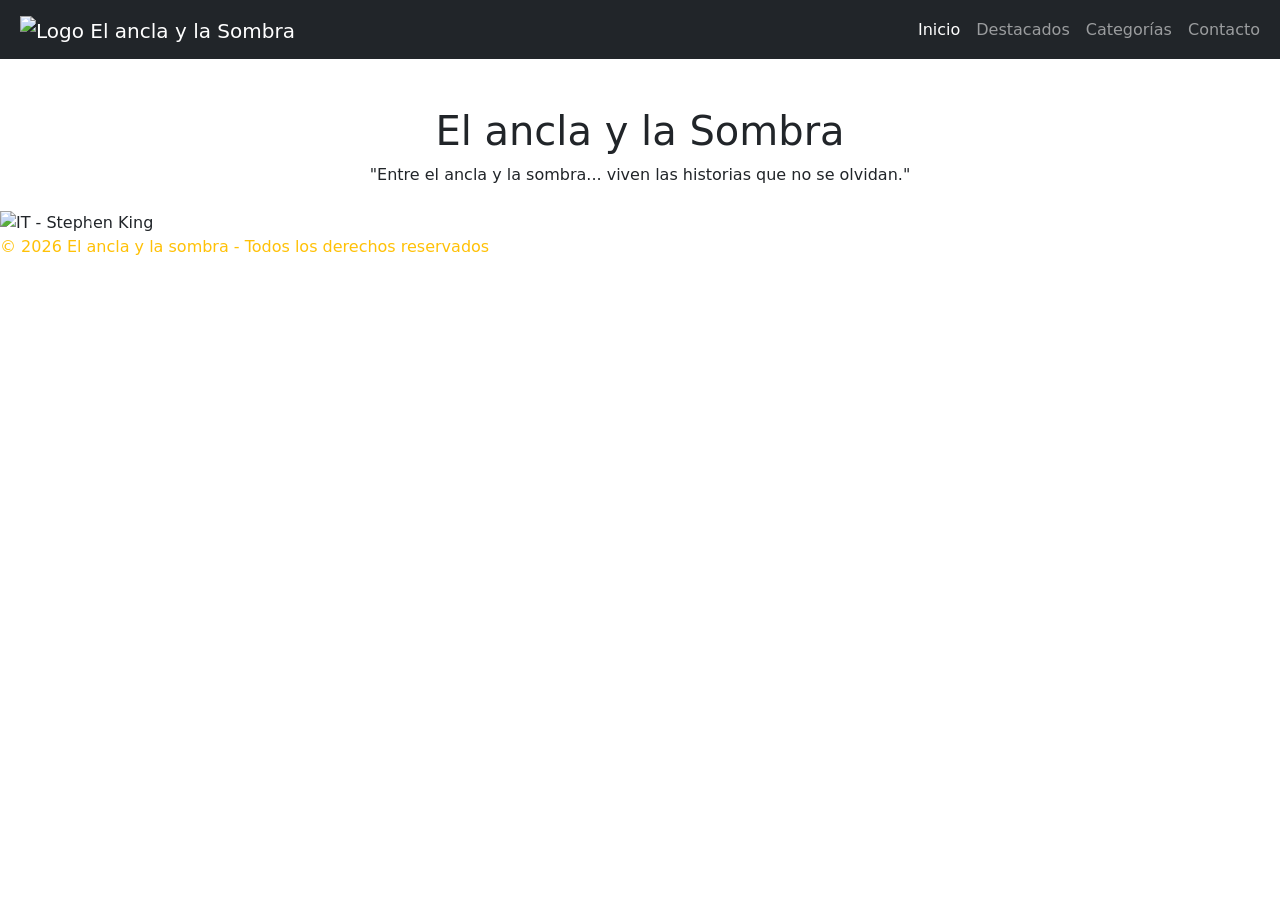
==== index.html @ c6860fb2 "feat: reestructuración de archivos HTML" ====
<!DOCTYPE html>
<html lang="es">

<head>
  <meta charset="UTF-8">
  <meta name="viewport" content="width=device-width, initial-scale=1">
  <title>El ancla y la Sombra - Inicio</title>
  <!-- Icono del navegador (favicon) -->
  <link rel="icon" href="icono.ico" type="image/x-icon">
  <!-- Bootstrap CSS -->
  <link href="https://cdn.jsdelivr.net/npm/bootstrap@5.3.3/dist/css/bootstrap.min.css" rel="stylesheet">
  <!-- Google Fonts: preconnect primero, luego la hoja de estilos -->
  <link rel="preconnect" href="https://fonts.googleapis.com">
  <link rel="preconnect" href="https://fonts.gstatic.com" crossorigin>
  <link href="https://fonts.googleapis.com/css2?family=Cinzel+Decorative:wght@400;700;900&display=swap"
    rel="stylesheet">
  <!-- CSS -->
  <link rel="stylesheet" href="styles.css">
</head>

<body>
  <header>
    <nav class="navbar navbar-expand-lg navbar-dark bg-dark" aria-label="Navegación principal">
      <div class="container-fluid">
        <a class="navbar-brand" href="index.html" aria-label="El ancla y la Sombra - Inicio">
          <img src="img/icono.png" alt="Logo El ancla y la Sombra" class="nav-logo d-inline-block align-text-top ms-2">
        </a>
        <button class="navbar-toggler" type="button" data-bs-toggle="collapse" data-bs-target="#navbarNav"
          aria-controls="navbarNav" aria-expanded="false" aria-label="Abrir menú de navegación">
          <span class="navbar-toggler-icon"></span>
        </button>
        <div class="collapse navbar-collapse" id="navbarNav">
          <ul class="navbar-nav ms-auto">
            <li class="nav-item"><a class="nav-link active" aria-current="page" href="index.html">Inicio</a></li>
            <li class="nav-item"><a class="nav-link" href="destacados.html">Destacados</a></li>
            <li class="nav-item"><a class="nav-link" href="categorias.html">Categorías</a></li>
            <li class="nav-item"><a class="nav-link" href="contacto.html">Contacto</a></li>
          </ul>
        </div>
      </div>
    </nav>
  </header>
  <main>
    <section aria-label="Bienvenida" class="text-center mt-5">
      <h1 class="titulo-principal">El ancla y la Sombra</h1>
      <p class="subtitulo">"Entre el ancla y la sombra... viven las historias que no se olvidan."</p>
    </section>

    <!-- CARRUSEL -->
    <section aria-label="Portadas destacadas" class="mt-4">
      <div id="carouselPortadas" class="carousel slide" data-bs-ride="carousel">
        <div class="carousel-inner">

          <div class="carousel-item active">
            <img src="img/libros/it.jpg" class="d-block w-100" alt="IT - Stephen King">
          </div>
          <div class="carousel-item">
            <img src="img/libros/cementerio.jpg" class="d-block w-100" alt="Cementerio de animales - Stephen King">
          </div>
          <div class="carousel-item">
            <img src="img/libros/salems.jpg" class="d-block w-100" alt="El misterio de Salem's Lot - Stephen King">
          </div>
          <div class="carousel-item">
            <img src="img/libros/cuervo.jpg" class="d-block w-100" alt="El Cuervo - Edgar Allan Poe">
          </div>
          <div class="carousel-item">
            <img src="img/libros/gato.jpg" class="d-block w-100" alt="El Gato Negro - Edgar Allan Poe">
          </div>
        </div>

        <button class="carousel-control-prev" type="button" data-bs-target="#carouselPortadas" data-bs-slide="prev">
          <span class="carousel-control-prev-icon" aria-hidden="true"></span>
          <span class="visually-hidden">Anterior</span>
        </button>
        <button class="carousel-control-next" type="button" data-bs-target="#carouselPortadas" data-bs-slide="next">
          <span class="carousel-control-next-icon" aria-hidden="true"></span>
          <span class="visually-hidden">Siguiente</span>
        </button>
      </div>
    </section>

  </main>

  <!-- FOOTER -->
  <footer>
    <p class="mb-0 text-warning">© 2026 El ancla y la sombra - Todos los derechos reservados</p>
  </footer>

  <!-- Bootstrap JS -->
  <script src="https://cdn.jsdelivr.net/npm/bootstrap@5.3.3/dist/js/bootstrap.bundle.min.js"></script>
</body>

</html>
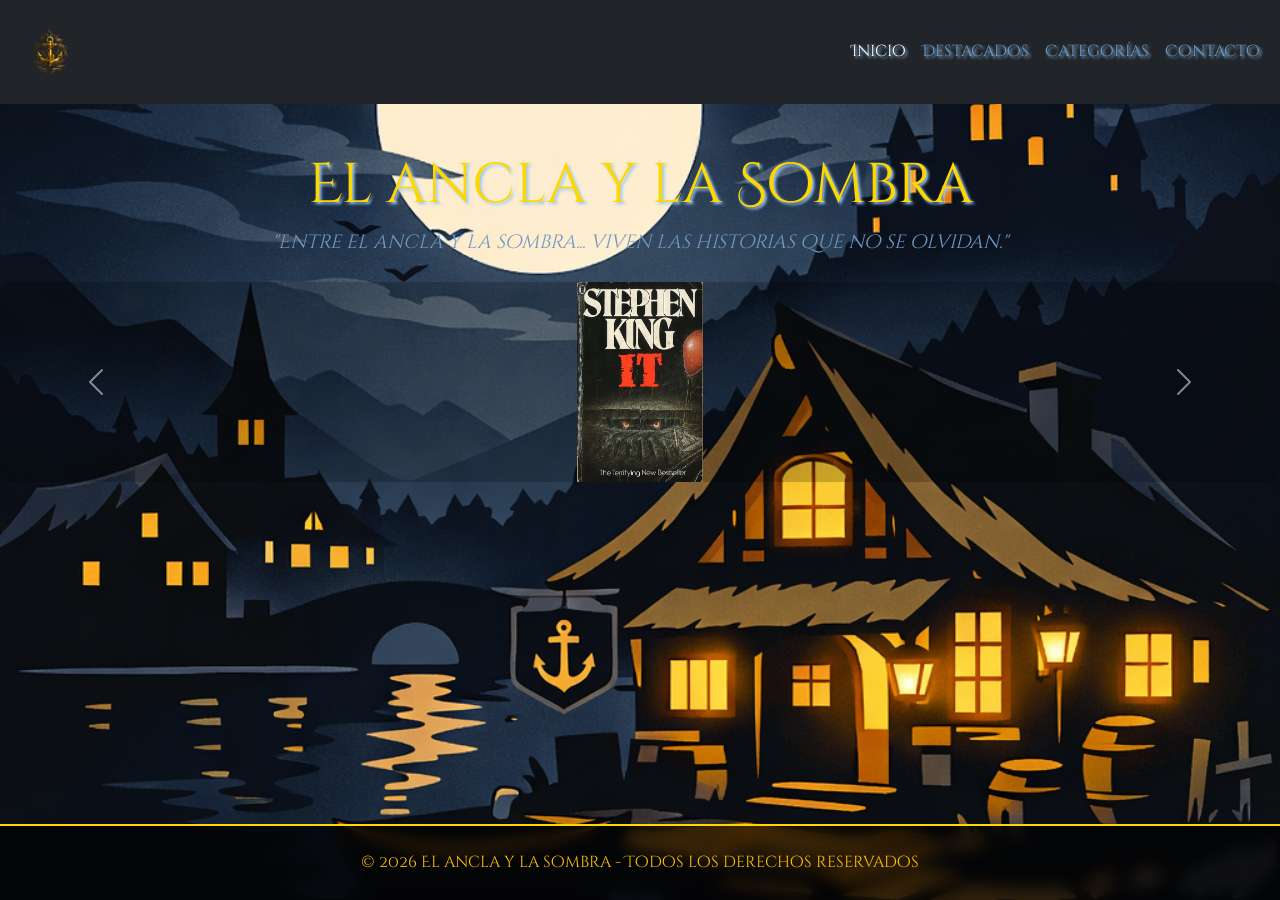
==== commit 2d91abe1: "Cambios en el formulario" ====
--- a/index.html
+++ b/index.html
@@ -6,7 +6,7 @@
   <meta name="viewport" content="width=device-width, initial-scale=1">
   <title>El ancla y la Sombra - Inicio</title>
   <!-- Icono del navegador (favicon) -->
-  <link rel="icon" href="icono.ico" type="image/x-icon">
+  <link rel="icon" href="img/icono.png" type="image/png">
   <!-- Bootstrap CSS -->
   <link href="https://cdn.jsdelivr.net/npm/bootstrap@5.3.3/dist/css/bootstrap.min.css" rel="stylesheet">
   <!-- Google Fonts: preconnect primero, luego la hoja de estilos -->
--- a/styles.css
+++ b/styles.css
@@ -0,0 +1,170 @@
+/* ROOT */
+:root {
+  /* Colores */
+  --color-dorado: gold;
+  --color-dorado-oscuro: #d4af37;
+  --color-texto-claro: #7099c2;
+  --color-texto-oscuro: #000;
+  --color-fondo-negro: #1c1c1c;
+
+  /* Capas y efectos */
+  --fondo-overlay: rgba(0, 0, 0, 0.7);
+  --blur-suave: blur(8px);
+  --sombra-texto: 2px 2px 3px hsl(210, 100%, 79%);
+  --sombra-dorada: 0 0 15px var(--color-dorado-oscuro);
+
+  /* Tipografia */
+  --fuente-principal: 'Cinzel Decorative', serif;
+}
+
+/* RESET */
+*,
+*::before,
+*::after {
+  box-sizing: border-box;
+  margin: 0;
+  padding: 0;
+}
+
+/* BODY */
+body {
+  font-family: var(--fuente-principal);
+  background: url("imagenes/paisaje.png") no-repeat center center fixed;
+  background-size: cover;
+  color: var(--color-texto-claro);
+  line-height: 1.6;
+  display: flex;
+  flex-direction: column;
+  min-height: 100vh;
+}
+
+/* HEADER */
+header nav.navbar {
+  background-color: var(--fondo-overlay);
+  backdrop-filter: var(--blur-suave);
+  padding: 1rem 0;
+}
+
+/* LOGO */
+.nav-logo {
+  width: 60px;
+  height: auto;
+}
+
+/* NAV LINKS */
+.nav-link {
+  color: var(--color-texto-claro);
+  text-shadow: var(--sombra-texto);
+  transition: color 0.3s;
+}
+
+.nav-link:hover,
+.nav-link.active {
+  color: var(--color-dorado);
+}
+
+/* TIPOGRAFIA */
+.titulo-principal,
+h1,
+h2 {
+  color: var(--color-dorado);
+  text-shadow: var(--sombra-texto);
+  text-align: center;
+}
+
+.titulo-principal {
+  font-size: 3.5rem;
+  margin-top: 2rem;
+}
+
+.subtitulo {
+  font-size: 1.2rem;
+  font-style: italic;
+  text-align: center;
+}
+
+/* MAIN */
+main {
+  flex: 1;
+  padding-bottom: 2rem;
+}
+
+/* CONTENEDORES */
+section.contenido-box {
+  background-color: rgba(0, 0, 0, 0.5);
+  padding: 2rem;
+  border-radius: 15px;
+  margin-top: 2rem;
+}
+
+/* CARDS */
+article.card-libro {
+  background-color: var(--color-fondo-negro);
+  border: 1px solid var(--color-dorado);
+  transition: transform 0.3s, box-shadow 0.3s;
+  height: 100%;
+}
+
+article.card-libro:hover {
+  transform: translateY(-10px);
+  box-shadow: var(--sombra-dorada);
+}
+
+.img{
+  width: 45%;
+  height: auto;
+}
+
+/* CARRUSEL */
+.carousel-item img {
+  max-height: 200px;
+  object-fit: contain;
+  background-color: rgba(0, 0, 0, 0.2);
+  border-radius: 10px;
+}
+
+/* FORM */
+.form-control {
+  background-color: var(--color-fondo-negro);
+  border: 1px solid var(--color-dorado);
+  color: white;
+  font-family: var(--fuente-principal);
+}
+
+.form-control:focus {
+  background-color: var(--color-fondo-negro);
+  border-color: var(--color-dorado-oscuro);
+  box-shadow: 0 0 10px var(--color-dorado);
+  color: white;
+}
+
+/* COLOR DEL PLACEHOLDER */
+.form-control::placeholder {
+  color: var(--color-texto-claro);
+  opacity: 0.7; 
+}
+
+/* BOTON */
+.btn-custom {
+  background-color: var(--color-dorado);
+  color: var(--color-texto-oscuro);
+  font-weight: bold;
+  border: none;
+  font-family: var(--fuente-principal);
+  transition: background-color 0.3s, color 0.3s;
+}
+
+.btn-custom:hover {
+  background-color: var(--color-dorado-oscuro);
+  color: white;
+}
+
+/* FOOTER */
+footer {
+  background-color: var(--fondo-overlay);
+  backdrop-filter: var(--blur-suave);
+  color: var(--color-dorado);
+  border-top: 2px solid var(--color-dorado);
+  padding: 1.5rem 0;
+  text-align: center;
+}
